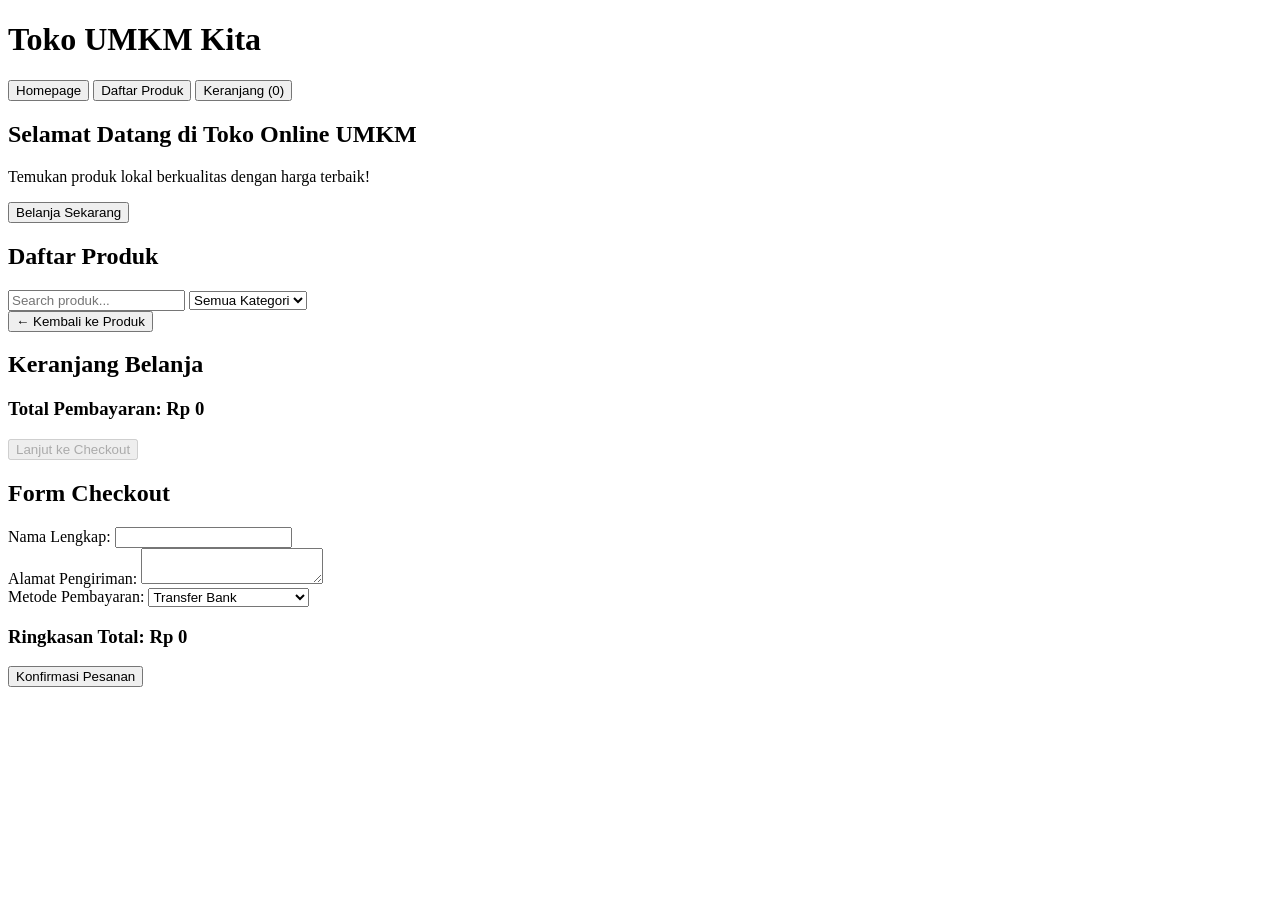
==== index.html @ 7772cd52 "index.html" ====
<!DOCTYPE html>
<html lang="id">
<head>
  <meta charset="UTF-8">
  <meta name="viewport" content="width=device-width, initial-scale=1.0">
  <title>Toko Online UMKM</title>
  <link rel="stylesheet" href="style.css">
</head>
<body>

  <header>
    <h1>Toko UMKM Kita</h1>
    <nav>
      <button onclick="showSection('home')">Homepage</button>
      <button onclick="showSection('products')">Daftar Produk</button>
      <button onclick="showSection('cart')">Keranjang (<span id="cart-count">0</span>)</button>
    </nav>
  </header>

  <main>
    <section id="home-section" class="active-section">
      <div class="hero">
        <h2>Selamat Datang di Toko Online UMKM</h2>
        <p>Temukan produk lokal berkualitas dengan harga terbaik!</p>
        <button class="btn-primary" onclick="showSection('products')">Belanja Sekarang</button>
      </div>
    </section>

    <section id="products-section" class="hidden">
      <h2>Daftar Produk</h2>
      
      <div class="filter-container">
        <input type="text" id="search-input" placeholder="Search produk..." oninput="filterProducts()">
        <select id="category-filter" onchange="filterProducts()">
          <option value="all">Semua Kategori</option>
          <option value="makanan">Makanan</option>
          <option value="pakaian">Pakaian</option>
          <option value="kerajinan">Kerajinan</option>
        </select>
      </div>

      <div id="product-list" class="grid-container"></div>
    </section>

    <section id="product-detail-section" class="hidden">
      <button onclick="showSection('products')">&larr; Kembali ke Produk</button>
      <div id="product-detail" class="detail-container"></div>
    </section>

    <section id="cart-section" class="hidden">
      <h2>Keranjang Belanja</h2>
      <div id="cart-items"></div>
      
      <div class="cart-summary">
        <h3>Total Pembayaran: <span id="total-price">Rp 0</span></h3>
        <button id="checkout-btn" class="btn-primary" onclick="showSection('checkout')" disabled>Lanjut ke Checkout</button>
      </div>
    </section>

    <section id="checkout-section" class="hidden">
      <h2>Form Checkout</h2>
      <form id="checkout-form" onsubmit="processOrder(event)">
        <div class="form-group">
          <label for="name">Nama Lengkap:</label>
          <input type="text" id="name" required>
        </div>
        <div class="form-group">
          <label for="address">Alamat Pengiriman:</label>
          <textarea id="address" required></textarea>
        </div>
        <div class="form-group">
          <label for="payment">Metode Pembayaran:</label>
          <select id="payment" required>
            <option value="transfer">Transfer Bank</option>
            <option value="cod">Bayar di Tempat (COD)</option>
            <option value="e-wallet">E-Wallet</option>
          </select>
        </div>
        <h3>Ringkasan Total: <span id="checkout-total">Rp 0</span></h3>
        <button type="submit" class="btn-primary">Konfirmasi Pesanan</button>
      </form>
    </section>
  </main>

  <script src="script.js"></script>
</body>
</html>
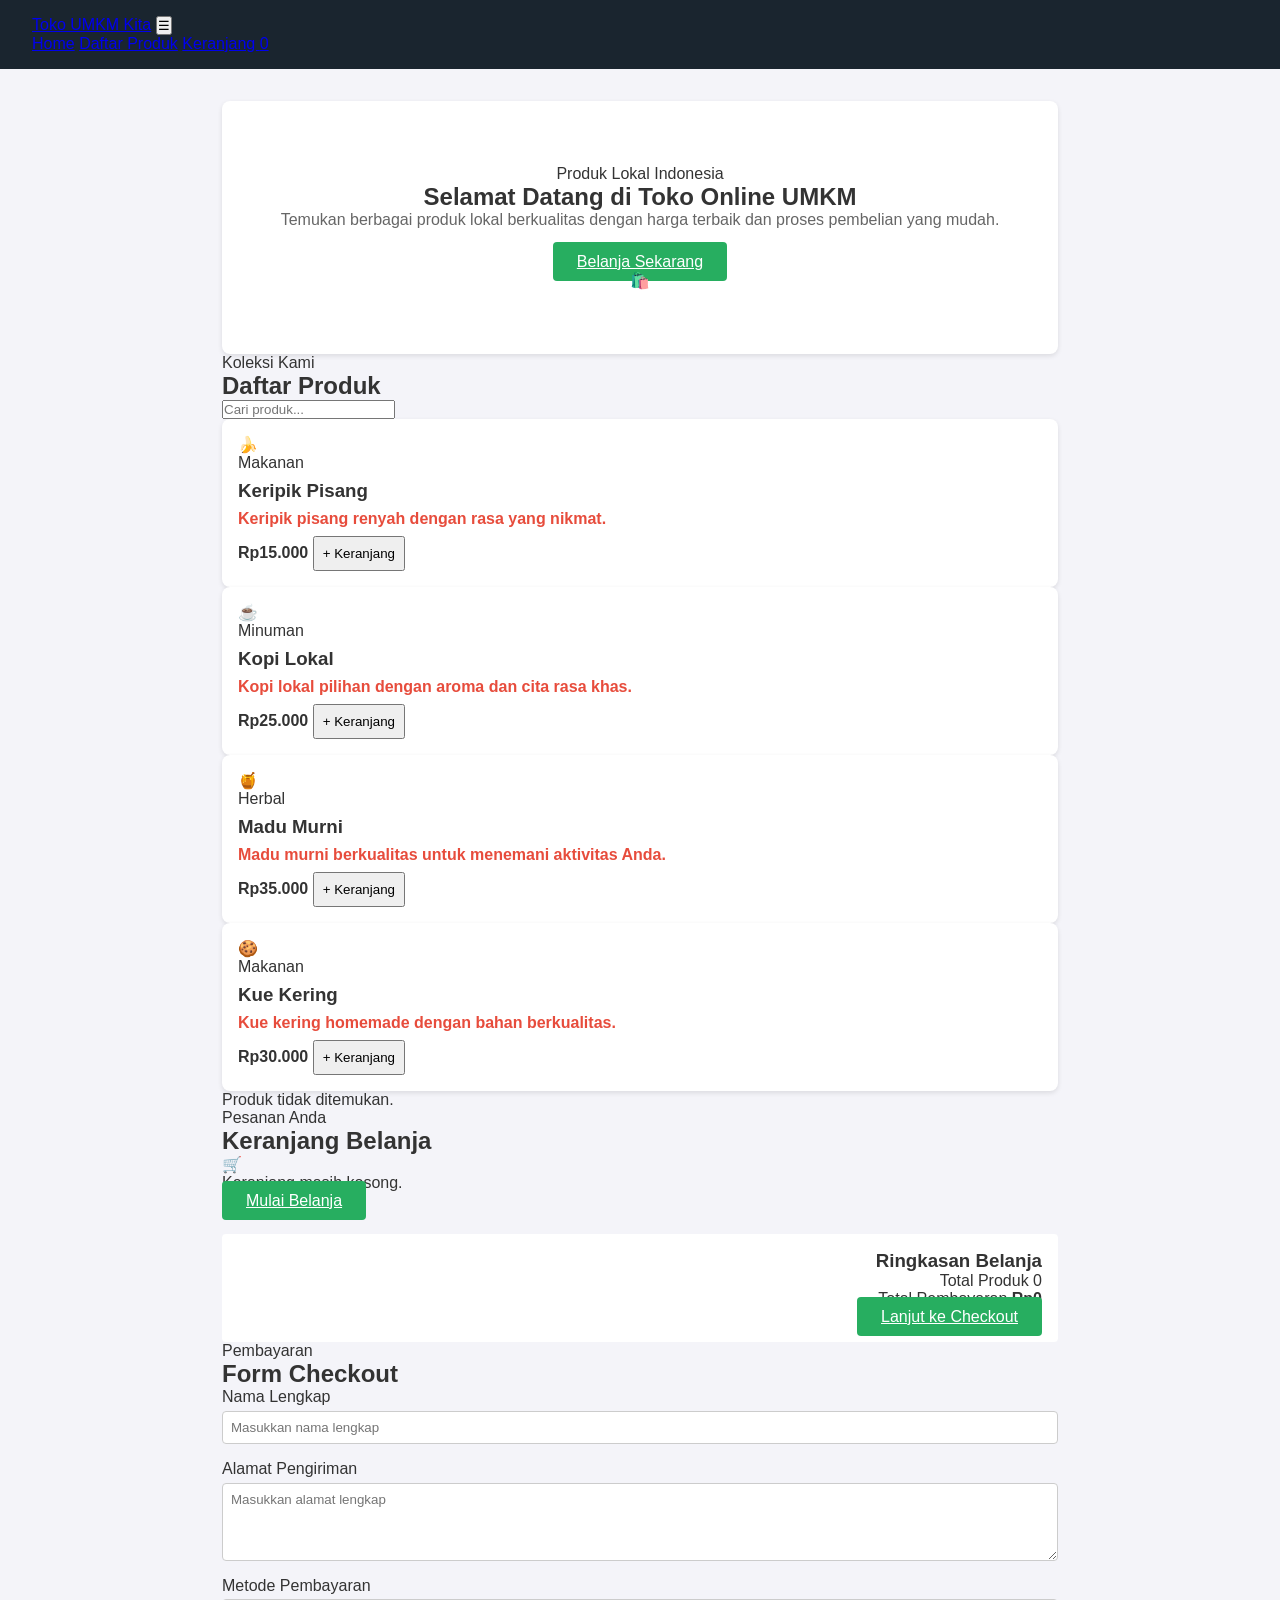
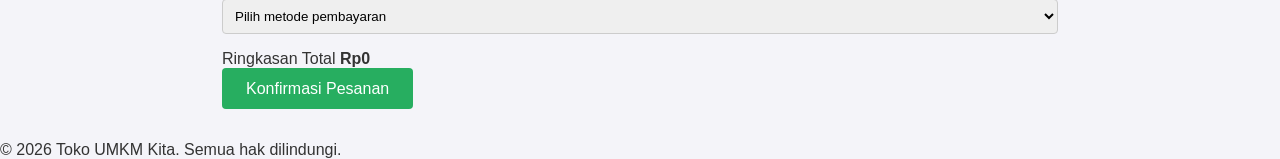
==== commit d1708e25: "Update index.html" ====
--- a/index.html
+++ b/index.html
@@ -3,84 +3,299 @@
 <head>
   <meta charset="UTF-8">
   <meta name="viewport" content="width=device-width, initial-scale=1.0">
-  <title>Toko Online UMKM</title>
+  <meta name="description" content="Toko Online UMKM Kita">
+  <title>Toko UMKM Kita</title>
+
   <link rel="stylesheet" href="style.css">
 </head>
+
 <body>
 
-  <header>
-    <h1>Toko UMKM Kita</h1>
-    <nav>
-      <button onclick="showSection('home')">Homepage</button>
-      <button onclick="showSection('products')">Daftar Produk</button>
-      <button onclick="showSection('cart')">Keranjang (<span id="cart-count">0</span>)</button>
-    </nav>
+  <!-- NAVBAR -->
+  <header class="navbar">
+    <div class="container nav-content">
+      <a href="#home" class="logo">Toko UMKM Kita</a>
+
+      <button class="menu-toggle" id="menuToggle" aria-label="Buka menu">
+        ☰
+      </button>
+
+      <nav id="navMenu">
+        <a href="#home">Home</a>
+        <a href="#produk">Daftar Produk</a>
+        <a href="#keranjang">
+          Keranjang
+          <span class="cart-badge" id="cartCount">0</span>
+        </a>
+      </nav>
+    </div>
   </header>
 
+
   <main>
-    <section id="home-section" class="active-section">
-      <div class="hero">
-        <h2>Selamat Datang di Toko Online UMKM</h2>
-        <p>Temukan produk lokal berkualitas dengan harga terbaik!</p>
-        <button class="btn-primary" onclick="showSection('products')">Belanja Sekarang</button>
+
+    <!-- HERO -->
+    <section class="hero" id="home">
+      <div class="container hero-content">
+        <div>
+          <span class="badge">Produk Lokal Indonesia</span>
+
+          <h1>
+            Selamat Datang di
+            <span>Toko Online UMKM</span>
+          </h1>
+
+          <p>
+            Temukan berbagai produk lokal berkualitas dengan
+            harga terbaik dan proses pembelian yang mudah.
+          </p>
+
+          <a href="#produk" class="btn btn-primary">
+            Belanja Sekarang
+          </a>
+        </div>
+
+        <div class="hero-icon">
+          🛍️
+        </div>
       </div>
     </section>
 
-    <section id="products-section" class="hidden">
-      <h2>Daftar Produk</h2>
-      
-      <div class="filter-container">
-        <input type="text" id="search-input" placeholder="Search produk..." oninput="filterProducts()">
-        <select id="category-filter" onchange="filterProducts()">
-          <option value="all">Semua Kategori</option>
-          <option value="makanan">Makanan</option>
-          <option value="pakaian">Pakaian</option>
-          <option value="kerajinan">Kerajinan</option>
-        </select>
-      </div>
-
-      <div id="product-list" class="grid-container"></div>
-    </section>
-
-    <section id="product-detail-section" class="hidden">
-      <button onclick="showSection('products')">&larr; Kembali ke Produk</button>
-      <div id="product-detail" class="detail-container"></div>
-    </section>
-
-    <section id="cart-section" class="hidden">
-      <h2>Keranjang Belanja</h2>
-      <div id="cart-items"></div>
-      
-      <div class="cart-summary">
-        <h3>Total Pembayaran: <span id="total-price">Rp 0</span></h3>
-        <button id="checkout-btn" class="btn-primary" onclick="showSection('checkout')" disabled>Lanjut ke Checkout</button>
+
+    <!-- PRODUK -->
+    <section class="products-section" id="produk">
+      <div class="container">
+
+        <div class="section-heading">
+          <div>
+            <span class="section-label">Koleksi Kami</span>
+            <h2>Daftar Produk</h2>
+          </div>
+
+          <div class="search-box">
+            <input
+              type="search"
+              id="searchInput"
+              placeholder="Cari produk..."
+              aria-label="Cari produk"
+            >
+          </div>
+        </div>
+
+        <div class="product-grid" id="productList">
+
+          <article class="product-card" data-name="Keripik Pisang">
+            <div class="product-image">🍌</div>
+
+            <div class="product-info">
+              <span class="category">Makanan</span>
+              <h3>Keripik Pisang</h3>
+              <p>Keripik pisang renyah dengan rasa yang nikmat.</p>
+
+              <div class="product-bottom">
+                <strong>Rp15.000</strong>
+                <button
+                  class="btn btn-small add-cart"
+                  data-name="Keripik Pisang"
+                  data-price="15000"
+                >
+                  + Keranjang
+                </button>
+              </div>
+            </div>
+          </article>
+
+
+          <article class="product-card" data-name="Kopi Lokal">
+            <div class="product-image">☕</div>
+
+            <div class="product-info">
+              <span class="category">Minuman</span>
+              <h3>Kopi Lokal</h3>
+              <p>Kopi lokal pilihan dengan aroma dan cita rasa khas.</p>
+
+              <div class="product-bottom">
+                <strong>Rp25.000</strong>
+                <button
+                  class="btn btn-small add-cart"
+                  data-name="Kopi Lokal"
+                  data-price="25000"
+                >
+                  + Keranjang
+                </button>
+              </div>
+            </div>
+          </article>
+
+
+          <article class="product-card" data-name="Madu Murni">
+            <div class="product-image">🍯</div>
+
+            <div class="product-info">
+              <span class="category">Herbal</span>
+              <h3>Madu Murni</h3>
+              <p>Madu murni berkualitas untuk menemani aktivitas Anda.</p>
+
+              <div class="product-bottom">
+                <strong>Rp35.000</strong>
+                <button
+                  class="btn btn-small add-cart"
+                  data-name="Madu Murni"
+                  data-price="35000"
+                >
+                  + Keranjang
+                </button>
+              </div>
+            </div>
+          </article>
+
+
+          <article class="product-card" data-name="Kue Kering">
+            <div class="product-image">🍪</div>
+
+            <div class="product-info">
+              <span class="category">Makanan</span>
+              <h3>Kue Kering</h3>
+              <p>Kue kering homemade dengan bahan berkualitas.</p>
+
+              <div class="product-bottom">
+                <strong>Rp30.000</strong>
+                <button
+                  class="btn btn-small add-cart"
+                  data-name="Kue Kering"
+                  data-price="30000"
+                >
+                  + Keranjang
+                </button>
+              </div>
+            </div>
+          </article>
+
+        </div>
+
+        <p class="empty-search" id="emptySearch">
+          Produk tidak ditemukan.
+        </p>
+
       </div>
     </section>
 
-    <section id="checkout-section" class="hidden">
-      <h2>Form Checkout</h2>
-      <form id="checkout-form" onsubmit="processOrder(event)">
-        <div class="form-group">
-          <label for="name">Nama Lengkap:</label>
-          <input type="text" id="name" required>
-        </div>
-        <div class="form-group">
-          <label for="address">Alamat Pengiriman:</label>
-          <textarea id="address" required></textarea>
-        </div>
-        <div class="form-group">
-          <label for="payment">Metode Pembayaran:</label>
-          <select id="payment" required>
-            <option value="transfer">Transfer Bank</option>
-            <option value="cod">Bayar di Tempat (COD)</option>
-            <option value="e-wallet">E-Wallet</option>
-          </select>
-        </div>
-        <h3>Ringkasan Total: <span id="checkout-total">Rp 0</span></h3>
-        <button type="submit" class="btn-primary">Konfirmasi Pesanan</button>
-      </form>
+
+    <!-- KERANJANG -->
+    <section class="cart-section" id="keranjang">
+      <div class="container">
+
+        <div class="section-heading">
+          <div>
+            <span class="section-label">Pesanan Anda</span>
+            <h2>Keranjang Belanja</h2>
+          </div>
+        </div>
+
+        <div class="cart-layout">
+
+          <div class="cart-items" id="cartItems">
+            <div class="empty-cart">
+              <span>🛒</span>
+              <p>Keranjang masih kosong.</p>
+              <a href="#produk" class="btn btn-primary">
+                Mulai Belanja
+              </a>
+            </div>
+          </div>
+
+          <aside class="cart-summary">
+            <h3>Ringkasan Belanja</h3>
+
+            <div class="summary-row">
+              <span>Total Produk</span>
+              <span id="totalItems">0</span>
+            </div>
+
+            <div class="summary-row total">
+              <span>Total Pembayaran</span>
+              <strong id="cartTotal">Rp0</strong>
+            </div>
+
+            <a href="#checkout" class="btn btn-primary btn-full">
+              Lanjut ke Checkout
+            </a>
+          </aside>
+
+        </div>
+      </div>
     </section>
+
+
+    <!-- CHECKOUT -->
+    <section class="checkout-section" id="checkout">
+      <div class="container checkout-container">
+
+        <div class="section-heading">
+          <div>
+            <span class="section-label">Pembayaran</span>
+            <h2>Form Checkout</h2>
+          </div>
+        </div>
+
+        <form id="checkoutForm" class="checkout-form">
+
+          <div class="form-group">
+            <label for="name">Nama Lengkap</label>
+            <input
+              type="text"
+              id="name"
+              name="name"
+              placeholder="Masukkan nama lengkap"
+              required
+            >
+          </div>
+
+          <div class="form-group">
+            <label for="address">Alamat Pengiriman</label>
+            <textarea
+              id="address"
+              name="address"
+              rows="4"
+              placeholder="Masukkan alamat lengkap"
+              required
+            ></textarea>
+          </div>
+
+          <div class="form-group">
+            <label for="payment">Metode Pembayaran</label>
+
+            <select id="payment" name="payment" required>
+              <option value="">Pilih metode pembayaran</option>
+              <option value="Transfer Bank">Transfer Bank</option>
+              <option value="COD">COD</option>
+              <option value="E-Wallet">E-Wallet</option>
+            </select>
+          </div>
+
+          <div class="checkout-total">
+            <span>Ringkasan Total</span>
+            <strong id="checkoutTotal">Rp0</strong>
+          </div>
+
+          <button type="submit" class="btn btn-primary btn-full">
+            Konfirmasi Pesanan
+          </button>
+
+        </form>
+      </div>
+    </section>
+
   </main>
+
+
+  <!-- FOOTER -->
+  <footer>
+    <div class="container">
+      <p>© 2026 Toko UMKM Kita. Semua hak dilindungi.</p>
+    </div>
+  </footer>
+
 
   <script src="script.js"></script>
 </body>
--- a/style.css
+++ b/style.css
@@ -0,0 +1,175 @@
+* {
+  box-sizing: border-box;
+  margin: 0;
+  padding: 0;
+  font-family: Arial, sans-serif;
+}
+
+body {
+  background-color: #f4f4f9;
+  color: #333;
+}
+
+header {
+  background-color: #1a252f;
+  color: white;
+  padding: 1rem 2rem;
+  display: flex;
+  justify-content: space-between;
+  align-items: center;
+}
+
+nav button {
+  background: none;
+  border: 1px solid white;
+  color: white;
+  padding: 0.5rem 1rem;
+  margin-left: 0.5rem;
+  cursor: pointer;
+  border-radius: 4px;
+}
+
+nav button:hover {
+  background-color: white;
+  color: #1a252f;
+}
+
+main {
+  padding: 2rem;
+  max-width: 900px;
+  margin: 0 auto;
+}
+
+.hidden {
+  display: none;
+}
+
+.hero {
+  text-align: center;
+  padding: 4rem 1rem;
+  background: #ffffff;
+  border-radius: 8px;
+  box-shadow: 0 2px 5px rgba(0,0,0,0.1);
+}
+
+.hero h2 {
+  margin-bottom: 1rem;
+}
+
+.hero p {
+  margin-bottom: 1.5rem;
+  color: #666;
+}
+
+.btn-primary {
+  background-color: #27ae60;
+  color: white;
+  border: none;
+  padding: 0.7rem 1.5rem;
+  cursor: pointer;
+  border-radius: 4px;
+  font-size: 1rem;
+}
+
+.btn-primary:hover {
+  background-color: #219150;
+}
+
+.btn-primary:disabled {
+  background-color: #ccc;
+  cursor: not-allowed;
+}
+
+.filter-container {
+  display: flex;
+  gap: 1rem;
+  margin: 1.5rem 0;
+}
+
+.filter-container input, .filter-container select {
+  padding: 0.5rem;
+  flex: 1;
+  border: 1px solid #ccc;
+  border-radius: 4px;
+}
+
+.grid-container {
+  display: grid;
+  grid-template-columns: repeat(auto-fill, minmax(220px, 1fr));
+  gap: 1.5rem;
+}
+
+.product-card {
+  background: white;
+  padding: 1rem;
+  border-radius: 8px;
+  box-shadow: 0 2px 5px rgba(0,0,0,0.1);
+  display: flex;
+  flex-direction: column;
+  justify-content: space-between;
+}
+
+.product-card img {
+  width: 100%;
+  height: 150px;
+  object-fit: cover;
+  border-radius: 4px;
+}
+
+.product-card h3 {
+  margin: 0.5rem 0;
+}
+
+.product-card p {
+  color: #e74c3c;
+  font-weight: bold;
+}
+
+.product-card button {
+  margin-top: 0.5rem;
+  padding: 0.5rem;
+  cursor: pointer;
+}
+
+.cart-item {
+  display: flex;
+  justify-content: space-between;
+  align-items: center;
+  background: white;
+  padding: 1rem;
+  margin-bottom: 1rem;
+  border-radius: 4px;
+}
+
+.qty-controls button {
+  padding: 0.2rem 0.6rem;
+  cursor: pointer;
+}
+
+.cart-summary {
+  margin-top: 1.5rem;
+  text-align: right;
+  background: white;
+  padding: 1rem;
+  border-radius: 4px;
+}
+
+.form-group {
+  margin-bottom: 1rem;
+  display: flex;
+  flex-direction: column;
+}
+
+.form-group input, .form-group textarea, .form-group select {
+  padding: 0.5rem;
+  margin-top: 0.3rem;
+  border: 1px solid #ccc;
+  border-radius: 4px;
+}
+
+.detail-container {
+  background: white;
+  padding: 2rem;
+  margin-top: 1rem;
+  border-radius: 8px;
+}
